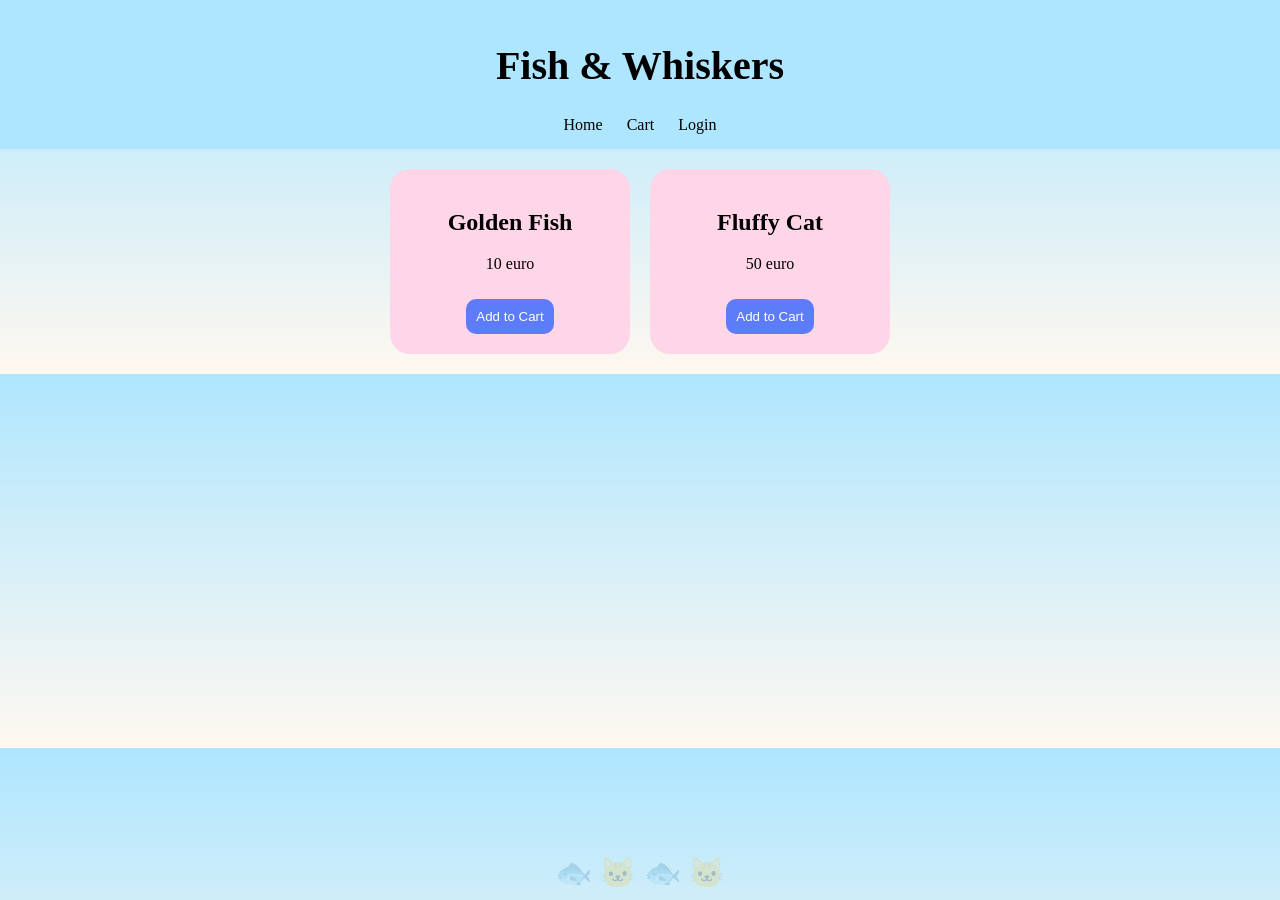
==== index.html @ b282c4a7 "Add files via upload the start of the project" ====
<!DOCTYPE html>
<html lang="en">
<head>
    <meta charset="UTF-8">
    <meta name="viewport" content="width=device-width, initial-scale=1.0">
    <title>Fish & Whiskers</title>
    <link rel="stylesheet" href="style.css">
</head>
<body>

    <header>
        <h1>Fish & Whiskers</h1>
        <nav>
            <a href="index.html">Home</a>
            <a href="cart.html">Cart</a>
            <a href="login.html">Login</a>
        </nav>
    </header>

    <section class="products">
        <div class="product">
            <h2>Golden Fish</h2>
            <p>10 euro</p>
            <button onclick="addToCart('Golden Fish', 10)">Add to Cart</button>
        </div>

        <div class="product">
            <h2>Fluffy Cat </h2>
            <p>50 euro</p>
            <button onclick="addToCart('Fluffy Cat', 50)">Add to Cart</button>
        </div>
    </section>

    <script src="script.js"></script>
    
</body>
</html>
---- style.css ----
body {
    font-family: Arial;
    background-color: #fff8f0;
    margin: 0;
}

header {
    background-color: #aee6ff;
    padding: 15px;
    text-align: center;
}

nav a {
    margin: 10px;
    text-decoration: none;
    color: black;
}

.products {
    display: flex;
    justify-content: center;
    gap: 20px;
    padding: 20px;
}

.product {
    background: #ffd6e7;
    padding: 20px;
    border-radius: 15px;
    text-align: center;
    width: 200px;
}
body {
    font-family: 'Comic Sans MS', cursive;
    background: linear-gradient(to bottom, #aee6ff, #fff8f0);
}

h1 {
    font-size: 2.5em;
}

.product {
    background: #ffd6e7;
    padding: 20px;
    border-radius: 20px;
    text-align: center;
    width: 200px;
    transition: transform 0.3s, box-shadow 0.3s;
}

.product:hover {
    transform: scale(1.05);
    box-shadow: 0px 10px 20px rgba(0,0,0,0.2);
}

button {
    background-color: #5c7cfa;
    color: white;
    border: none;
    padding: 10px;
    border-radius: 10px;
    cursor: pointer;
}

button:hover {
    background-color: #3b5bdb;
}
body::after {
    content: "🐟 🐱 🐟 🐱";
    position: fixed;
    bottom: 10px;
    width: 100%;
    text-align: center;
    opacity: 0.2;
    font-size: 30px;
}

.cart-container {
    text-align: center;
    padding: 20px; 
}

.cart-item {
    background: #ffd6e7;
    margin: 10px auto;
    padding : 10px;
    border-radius: 15px;
    width: 250px;
}
.remove-btn {
    background-color: #ff6b6b;
    margin-top: 10px;
}
.form-container {
    display: flex;
    justify-content: center;
    margin-top: 50px;
}

form {
    background: #ffd6e7;
    padding: 25px;
    border-radius: 20px;
    width: 250px;
    display: flex;
    flex-direction: column;
    gap: 10px;
    box-shadow: 0px 5px 15px rgba(0,0,0,0.1);
}

input, select {
    padding: 10px;
    border-radius: 10px;
    border: none;
}

input:focus, select:focus {
    outline: 2px solid #5c7cfa;
}

button {
    margin-top: 10px;
}

.page {
    text-align: center;
    padding: 20px;
}

.card {
    background: #ffd6e7;
    padding: 20px;
    border-radius: 20px;
    width: 260px;
    margin: 15px auto;
    box-shadow: 0px 5px 15px rgba(0,0,0,0.1);
}

input, select {
    padding: 10px;
    border-radius: 10px;
    border: none;
    width: 90%;
}

button {
    margin-top: 10px;
}
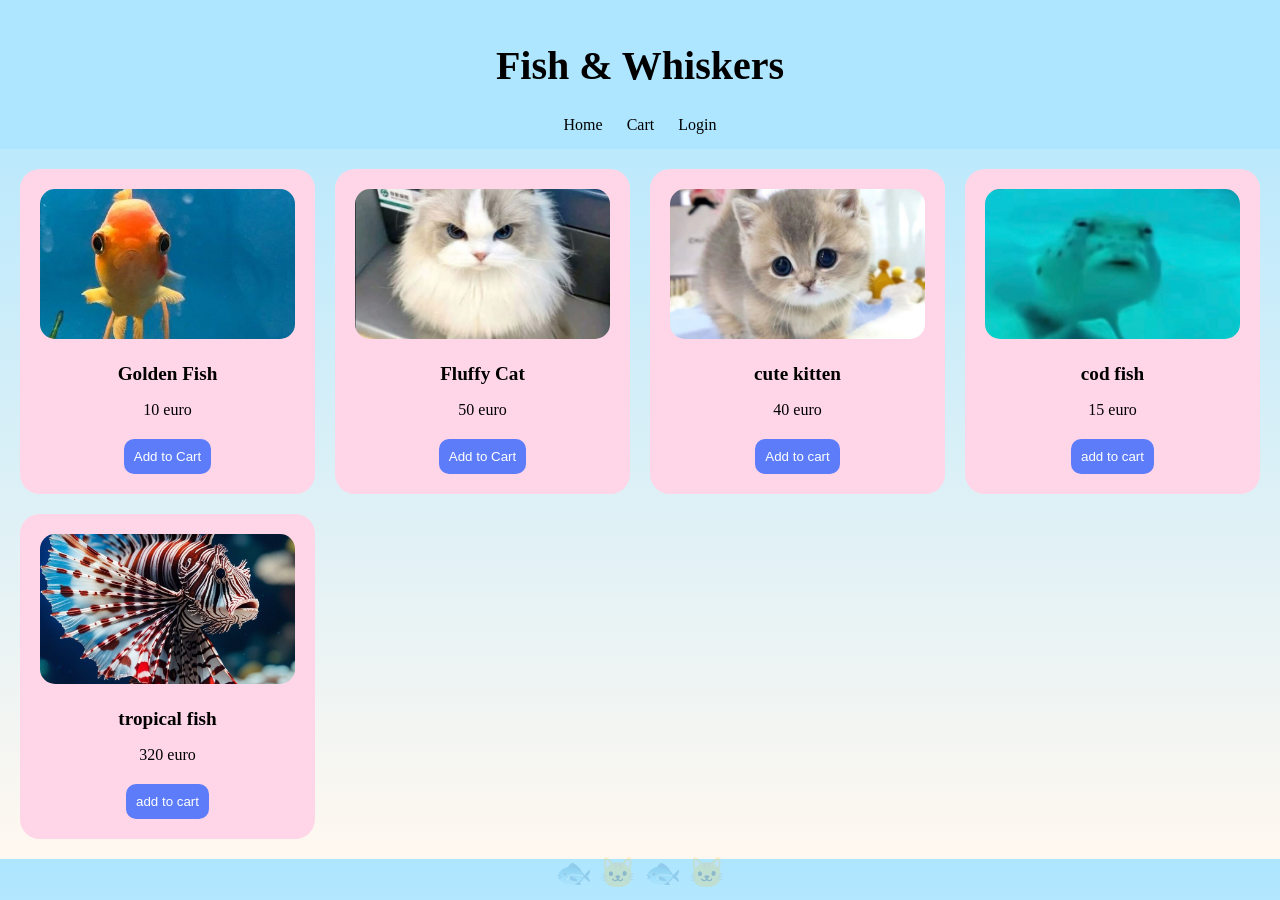
==== commit b695a10f: "update" ====
--- a/index.html
+++ b/index.html
@@ -19,19 +19,52 @@
 
     <section class="products">
         <div class="product">
+            <img src="img/goldFish.jpg" alt="goldFish"> <!--add pics -->
             <h2>Golden Fish</h2>
             <p>10 euro</p>
             <button onclick="addToCart('Golden Fish', 10)">Add to Cart</button>
         </div>
 
         <div class="product">
+            <img src="img/fluffyCat.jpg" alt="fluffyCat"><!--add pics -->
             <h2>Fluffy Cat </h2>
             <p>50 euro</p>
             <button onclick="addToCart('Fluffy Cat', 50)">Add to Cart</button>
         </div>
+        <div class="product">
+            <img src="img/cuteKitten.jpg" alt="cuteKitten"> <!--add pic-->
+            <h2>cute kitten</h2>
+            <p>40 euro</p>
+            <button onclick="addToCart('Betta Fish', 15)">Add to cart</button>
+        </div>
+        <div class="product">
+            <img src="img/codFish.jpg" alt="codFish"> <!--add pic-->
+            <h2>cod fish</h2>
+            <p>15 euro</p>
+            <button onclick="addToCart('Cod Fish', 15)">add to cart</button>
+        </div>
+        <div class="product">
+            <img src="img/tropicalFish.jpg" alt="tropicalFish"> <!--add pic-->
+            <h2>tropical fish</h2>
+            <p>320 euro</p>
+            <button onclick="addToCart('tropical fish',15)">add to cart</button>
+        </div>
+        <div class="product">
+            <img src="img/scottishCat.jpg" alt="scottishCat"> <!--add pic-->
+            <h2>scottish short hair cat</h2>
+            <p>2000 euro</p>
+            <button onclick="addToCart('scottish short hair cat',15)">add to cart</button>
+        </div>
+        <div class="product">
+            <img src="img/idkFish.jpg" alt="idkFish"> <!--add pic-->
+            <h2>idk know other fish to sell</h2>
+            <p>50,000 euro</p>
+            <button onclick="addToCart ('idk other fish to sell', 15)">add to cart</button>
+        </div>
     </section>
 
     <script src="script.js"></script>
+    <script src="rain.js"></script>
     
 </body>
 </html>
--- a/style.css
+++ b/style.css
@@ -16,20 +16,6 @@
     color: black;
 }
 
-.products {
-    display: flex;
-    justify-content: center;
-    gap: 20px;
-    padding: 20px;
-}
-
-.product {
-    background: #ffd6e7;
-    padding: 20px;
-    border-radius: 15px;
-    text-align: center;
-    width: 200px;
-}
 body {
     font-family: 'Comic Sans MS', cursive;
     background: linear-gradient(to bottom, #aee6ff, #fff8f0);
@@ -39,19 +25,7 @@
     font-size: 2.5em;
 }
 
-.product {
-    background: #ffd6e7;
-    padding: 20px;
-    border-radius: 20px;
-    text-align: center;
-    width: 200px;
-    transition: transform 0.3s, box-shadow 0.3s;
-}
-
-.product:hover {
-    transform: scale(1.05);
-    box-shadow: 0px 10px 20px rgba(0,0,0,0.2);
-}
+
 
 button {
     background-color: #5c7cfa;
@@ -145,4 +119,83 @@
 
 button {
     margin-top: 10px;
+}
+
+.products {
+    display: grid;
+    grid-template-columns: repeat(4, 1fr);
+    gap: 20px;
+    padding: 20px;
+}
+
+.product {
+    background: #ffd6e7;
+    padding: 20px;
+    border-radius: 20px;
+    text-align: center;
+    transition: transform 0.3s, box-shadow 0.3s;
+}
+
+.product:hover {
+    transform: scale(1.05);
+    box-shadow: 0px 10px 20px rgba(0,0,0,0.2);
+}
+.product img {
+    width: 100%;
+    height: 150px;
+    object-fit: cover;
+    border-radius: 15px;
+    margin-bottom: 10px;
+}
+
+.product h2 {
+    font-size: 1.2em;
+    margin: 10px 0;
+}
+
+.product p {
+    font-size: 1em;
+    margin-bottom: 10px;
+}
+
+.product button {
+    background-color: #5c7cfa;
+    color: white;
+    border: none;
+    padding: 10px;
+    border-radius: 10px;
+    cursor: pointer;
+}
+
+.product:hover {
+    background-color: #3b5bdb;
+}
+
+@media (max-width: 900px) {
+    .products {
+        grid-template-columns: repeat(2, 1fr);
+    }
+}
+
+@media (max-width: 500px) {
+    .products {
+        grid-template-columns: 1fr;
+    }
+}
+
+.raindrop {
+    position: fixed;
+    top: -20px;
+    width: 2px;
+    height: 15px;
+    background: #1a1d1f;
+    opacity: 1;
+    border-radius: 50%;
+    animation: full linear;
+}
+
+@keyframes fall {
+    to {
+        transform: translateY(100vh);
+    }
 }
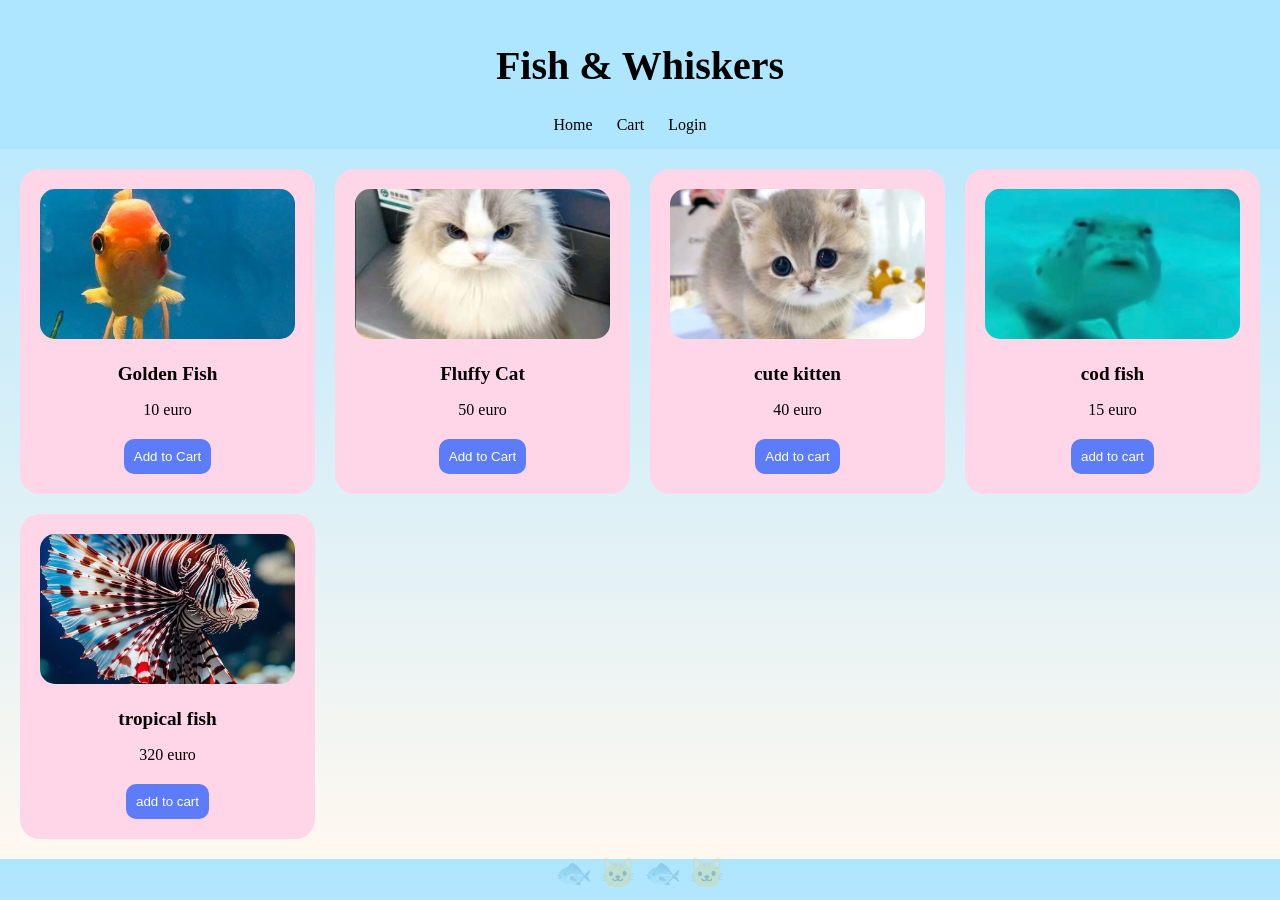
==== commit 4af04db6: "comitte this shit" ====
--- a/index.html
+++ b/index.html
@@ -5,6 +5,7 @@
     <meta name="viewport" content="width=device-width, initial-scale=1.0">
     <title>Fish & Whiskers</title>
     <link rel="stylesheet" href="style.css">
+    <link rel="icon" type="image/png" href="img/starfish.jpg">
 </head>
 <body>
 
@@ -14,52 +15,59 @@
             <a href="index.html">Home</a>
             <a href="cart.html">Cart</a>
             <a href="login.html">Login</a>
+            <a href="coffee.html"></a>
         </nav>
     </header>
 
     <section class="products">
         <div class="product">
-            <img src="img/goldFish.jpg" alt="goldFish"> <!--add pics -->
+            <img src="img/goldFish.jpg" alt="goldFish"> 
             <h2>Golden Fish</h2>
             <p>10 euro</p>
             <button onclick="addToCart('Golden Fish', 10)">Add to Cart</button>
         </div>
 
         <div class="product">
-            <img src="img/fluffyCat.jpg" alt="fluffyCat"><!--add pics -->
+            <img src="img/fluffyCat.jpg" alt="fluffyCat">
             <h2>Fluffy Cat </h2>
             <p>50 euro</p>
             <button onclick="addToCart('Fluffy Cat', 50)">Add to Cart</button>
         </div>
         <div class="product">
-            <img src="img/cuteKitten.jpg" alt="cuteKitten"> <!--add pic-->
+            <img src="img/cuteKitten.jpg" alt="cuteKitten"> 
             <h2>cute kitten</h2>
             <p>40 euro</p>
-            <button onclick="addToCart('Betta Fish', 15)">Add to cart</button>
+            <button onclick="addToCart('Betta Fish', 40)">Add to cart</button>
         </div>
         <div class="product">
-            <img src="img/codFish.jpg" alt="codFish"> <!--add pic-->
+            <img src="img/codFish.jpg" alt="codFish"> 
             <h2>cod fish</h2>
             <p>15 euro</p>
             <button onclick="addToCart('Cod Fish', 15)">add to cart</button>
         </div>
         <div class="product">
-            <img src="img/tropicalFish.jpg" alt="tropicalFish"> <!--add pic-->
+            <img src="img/tropicalFish.jpg" alt="tropicalFish"> 
             <h2>tropical fish</h2>
             <p>320 euro</p>
-            <button onclick="addToCart('tropical fish',15)">add to cart</button>
+            <button onclick="addToCart('tropical fish',320)">add to cart</button>
         </div>
         <div class="product">
-            <img src="img/scottishCat.jpg" alt="scottishCat"> <!--add pic-->
+            <img src="img/scottishCat.jpg" alt="scottishCat"> 
             <h2>scottish short hair cat</h2>
             <p>2000 euro</p>
-            <button onclick="addToCart('scottish short hair cat',15)">add to cart</button>
+            <button onclick="addToCart('scottish short hair cat',2000)">add to cart</button>
         </div>
         <div class="product">
-            <img src="img/idkFish.jpg" alt="idkFish"> <!--add pic-->
+            <img src="img/idkFish.jpg" alt="idkFish"> 
             <h2>idk know other fish to sell</h2>
             <p>50,000 euro</p>
-            <button onclick="addToCart ('idk other fish to sell', 15)">add to cart</button>
+            <button onclick="addToCart ('idk other fish to sell', 50000)">add to cart</button>
+        </div>
+        <div class="product">
+            <img src="img/justinBeever.jpg" alt="Justin Beever">   <!--Arons contribution-->
+            <h2>Justin Beever</h2>
+            <p>1000 euro because of cochella</p>
+            <button onclick="addToCart ('justin beever', 1000)">add to cart</button>
         </div>
     </section>
 
--- a/style.css
+++ b/style.css
@@ -185,17 +185,21 @@
 
 .raindrop {
     position: fixed;
-    top: -20px;
-    width: 2px;
-    height: 15px;
-    background: #1a1d1f;
-    opacity: 1;
-    border-radius: 50%;
-    animation: full linear;
+    top: -50px;
+    width: 5px;
+    height: 40px;
+    background: #4a6583;
+    z-index: 9999;
+    pointer-events: none;
+
+    animation: fall linear;
 }
 
 @keyframes fall {
-    to {
-        transform: translateY(100vh);
+    0% {
+        transform: translateY(0);
+    }
+    100% {
+        transform: translateY(110vh);
     }
 }
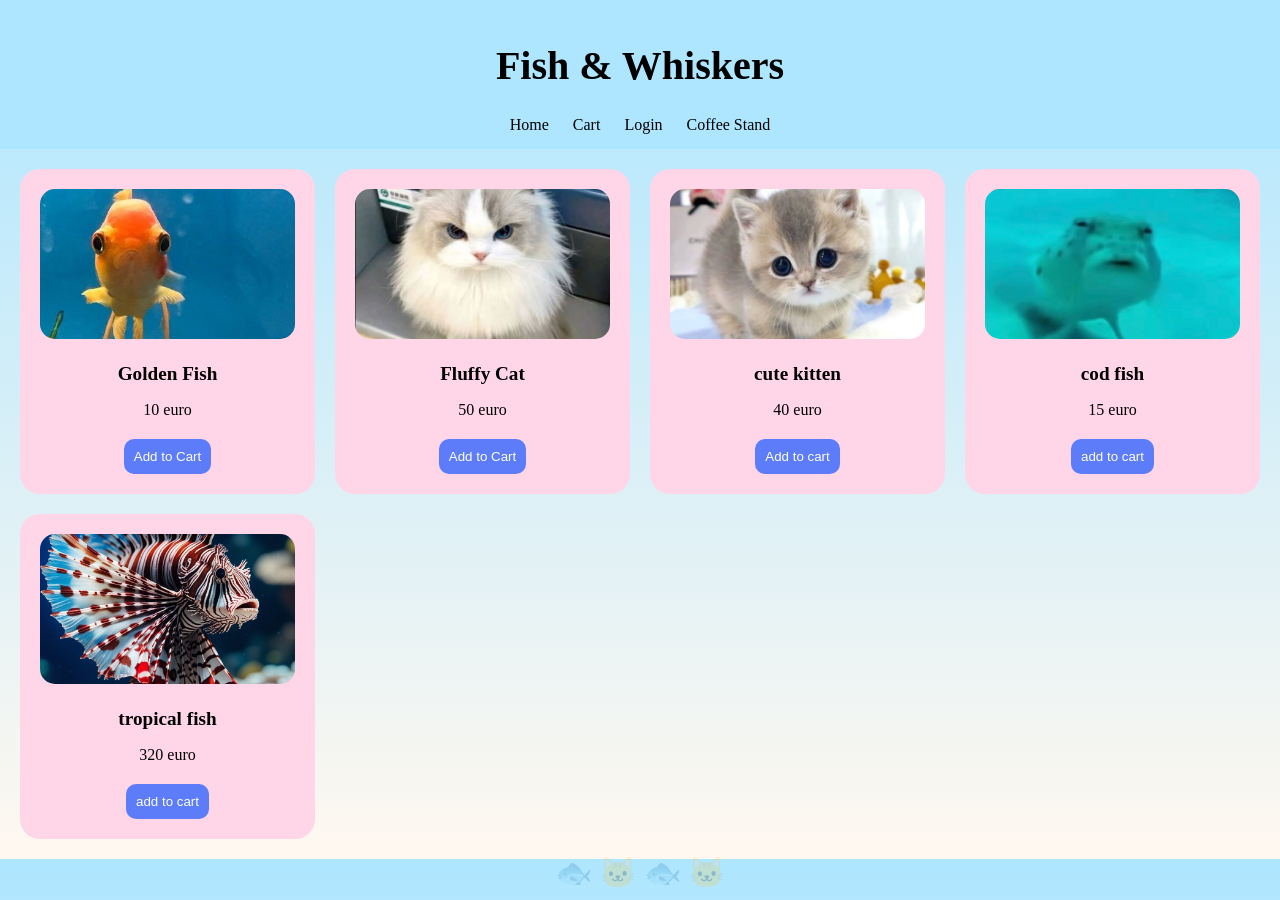
==== commit 27cdacb7: "commit more" ====
--- a/index.html
+++ b/index.html
@@ -15,7 +15,7 @@
             <a href="index.html">Home</a>
             <a href="cart.html">Cart</a>
             <a href="login.html">Login</a>
-            <a href="coffee.html"></a>
+            <a href="coffee.html">Coffee Stand</a>
         </nav>
     </header>
 
